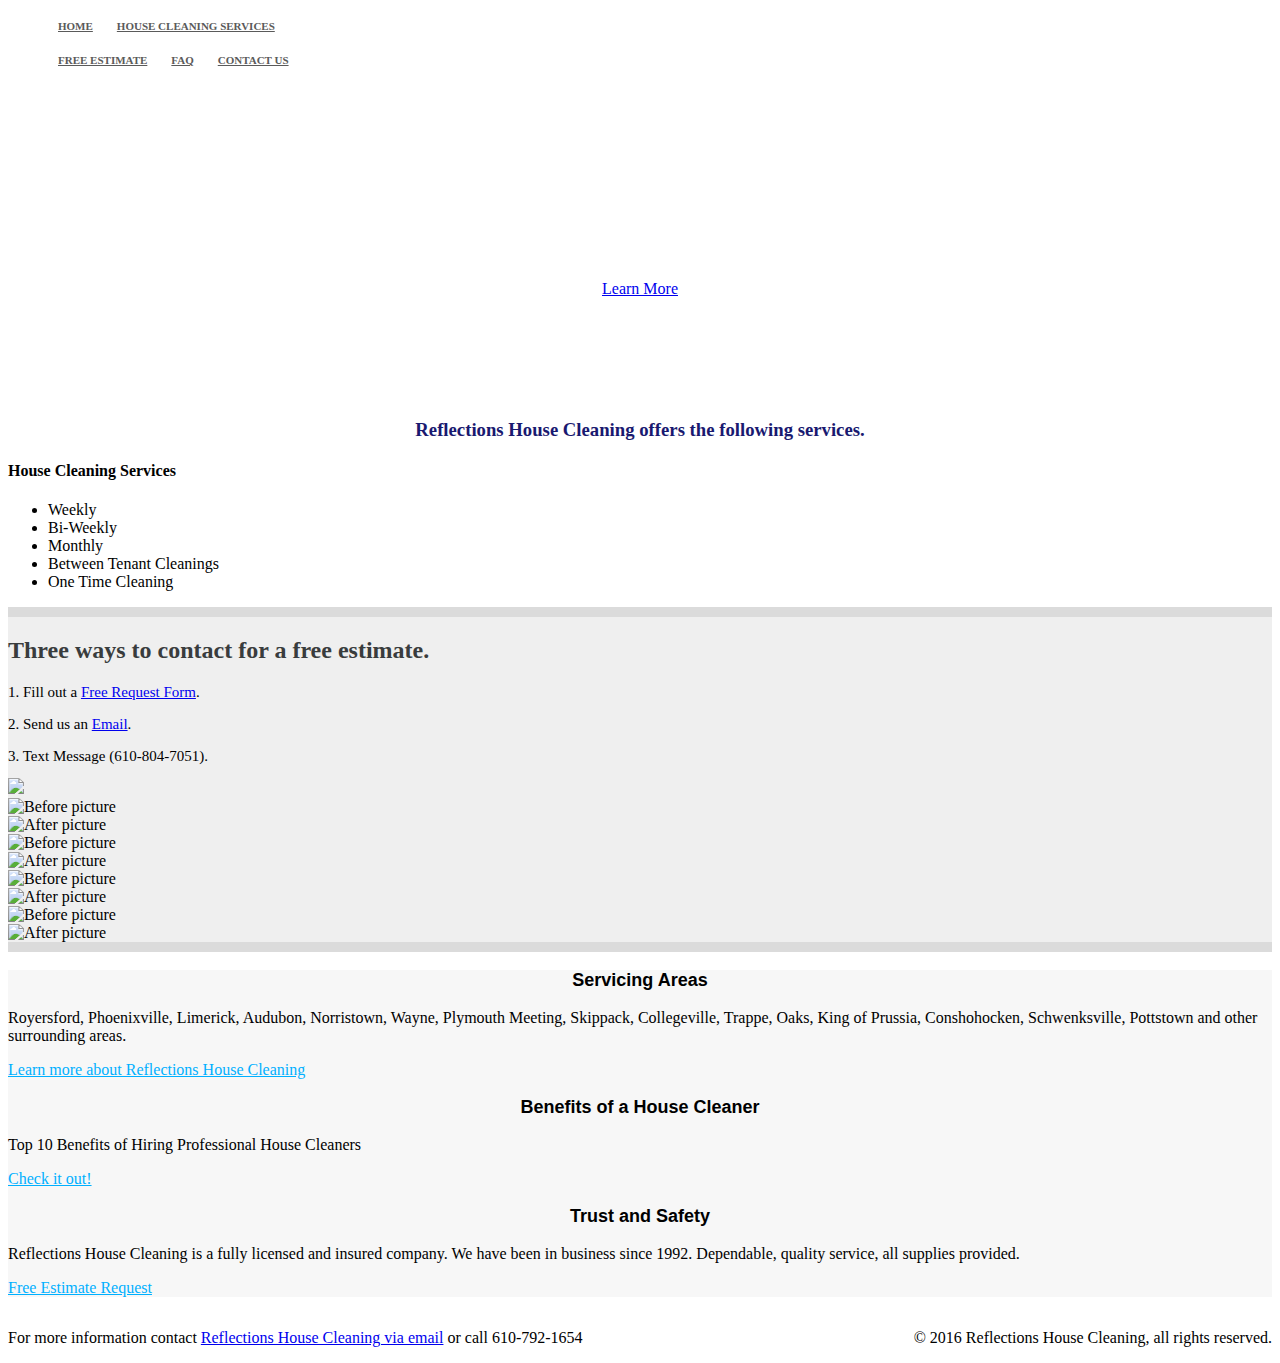
==== cleaning.html @ 9b7dbe21 "Added "alt" to images" ====
<!DOCTYPE html>
<html lang="en">

  <head>
    <meta charset="utf-8">
    <meta http-equiv="X-UA-Compatible" content="IE=edge">  
    <meta name="viewport" content="width=device-width, initial-scale=1">      
    <meta http-equiv="Content-Type" content="text/html">
    <meta name="description" content="Reflections house cleaning offers the following services: Weekly, Bi-Weekly, Monthly, One-Time Cleaning, Between Tenant Cleanings">
    <meta name="keywords" content="house, cleaning, wash, washing, Royersford, Collegville, Phoenixville, Trappe, Limerick, Oaks, Audubon, King of Prussia, Norristown, Conshohocken, Wayne, Schwenksville, Plymouth Meeting, Pottstown, Skippack, main, line, main line, bathroom, kitchen, sink, hardwood, floor, floors, master">
    
    <!--Page Title-->
    <title>Reflections House Clearning: Cleaning</title>
    
    <link type="text/css" rel="stylesheet" href="shift.css">
    <link type="text/css" rel="stylesheet" href="bootstrap.css">
    <link type="text/css" rel="stylesheet" href="style.css"/>
  </head>
 
 <!--Start: Body-->
 
  <body>
      <div id="fb-root"></div>
<script>(function(d, s, id) {
  var js, fjs = d.getElementsByTagName(s)[0];
  if (d.getElementById(id)) return;
  js = d.createElement(s); js.id = id;
  js.src = "//connect.facebook.net/en_US/sdk.js#xfbml=1&version=v2.5";
  fjs.parentNode.insertBefore(js, fjs);
}(document, 'script', 'facebook-jssdk'));</script>
	
    <div class="nav">
      <div class="container">
        <ul class="pull-left">
          <li><a href="index.html">Home</a></li>
          <li><a href="cleaning.html">House Cleaning Services</a></li>
        </ul>
        <ul class="pull-right">
          <li><a href="freeestimate.html">Free Estimate</a></li>
          <li><a href="faq.html">FAQ</a></li>
          <li><a href="contactus.html">Contact Us</a></li>
        </ul>
      </div>
    </div>

<!--Beginning: Jumbotron Header-->

    <div class="jumbotron">
      <div class="container">
        <h1>Don't Just Clean It, Clean It Right!</h1>
        <p>With over seven years in the business, see how Pristine Pressure Washing can improve the look of your home!</p>
        <a href="faq.html">Learn More</a>
      </div>
    </div> 
    
<!--End: Jumbotron Header-->

<!--Start: Center-->

    <div class="homepage-intro">
        <div class="container">
            <h3 class="blue">Reflections House Cleaning offers the following services.</h3>
        
                <h4>House Cleaning Services</h4>
                <ul class="services">
                  <li>Weekly</li>
                  <li>Bi-Weekly</li>
                  <li>Monthly</li>
                  <li>Between Tenant Cleanings</li>
                  <li>One Time Cleaning</li>
                </ul>
        </div>        
     </div>
 <!--End: Center-->
 
<!--Start: Thumbnail Pictures-->     
    <div class="estimate-guide">
        <div class="container">
            <h2>Three ways to contact for a free estimate.</h2>
            <p>1. Fill out a <a href="freeestimate.html">Free Request Form</a>.</p>
            <p>2. Send us an <a href="mailto:marybethconsolo@gmial.com?Subject=Estimate%20Request" target="_top">Email</a>.</p>
            <p>3. Text Message (610-804-7051).</p>
            
<!--Start: Pinterest & Google+ Buttons-->    
<div>
<a data-pin-do="buttonBookmark" data-pin-color="white" href="https://www.pinterest.com/pin/create/button/"><img src="//assets.pinterest.com/images/pidgets/pinit_fg_en_rect_white_20.png" /></a>
<div class="fb-like" data-annotation="inline" data-href="https://www.facebook.com/ReflectionsHouseCleaning/?pnref=about.overview" data-layout="button" data-action="like" data-show-faces="false" data-share="true"></div>   
<div class="g-plusone" data-size="medium" data-annotation="inline" data-width="300" data-href="https://plus.google.com/103088250783483619662"></div> 
</div>
<!--End: Pinterest & Google+ Buttons--> 

            <div class="row">
                <div class="col-md-3">
                    <div class="thumbnail">
                        <img src="_img/before1.jpg" alt="Before picture">
                    </div>
                    <div class="thumbnail">
                        <img src="_img/after1.jpg" alt="After picture">
                    </div>
                </div>
                
                <div class="col-md-3">
                    <div class="thumbnail">
                        <img src="_img/before2.jpg" alt="Before picture">
                    </div>
                    <div class="thumbnail">
                        <img src="_img/after2.jpg" alt="After picture">
                    </div>
                </div>
                
                <div class="col-md-3">
                    <div class="thumbnail">
                        <img src="_img/before3.jpg" alt="Before picture">
                    </div>
                    <div class="thumbnail">
                        <img src="_img/after3.jpg" alt="After picture">
                    </div>
                </div>
                
                <div class="col-md-3">
                    <div class="thumbnail">
                        <img src="_img/before4.jpg" alt="Before picture">
                    </div>
                    <div class="thumbnail">
                        <img src="_img/after4.jpg" alt="After picture">
                    </div>
                </div>
            </div>
        </div>
    </div>

    <div class="learn-more">
	  <div class="container">
		<div class="row">
		
	      <div class="col-md-4">
			<h3>Servicing Areas</h3>
			<p>Royersford, Phoenixville, Limerick, Audubon, Norristown, Wayne, Plymouth Meeting, Skippack, Collegeville, Trappe, Oaks, King of Prussia, Conshohocken, Schwenksville, Pottstown and other surrounding areas.</p>
			<p><a href="faq.html">Learn more about Reflections House Cleaning</a></p>
	      </div>
	      
		  <div class="col-md-4">
			<h3>Benefits of a House Cleaner</h3>
			<p>Top 10 Benefits of Hiring Professional House Cleaners</p>
			<p><a href="https://enlightenme.com/professional-house-cleaners/">Check it out!</a></p>
		  </div>
		  
		  <div class="col-md-4">
			<h3>Trust and Safety</h3>
			<p>Reflections House Cleaning is a fully licensed and insured company. We have been in business since 1992. Dependable, quality service, all supplies provided.</p>
			<p><a href="freeestimate.html">Free Estimate Request</a></p>
		  </div>
	    </div>
	  </div>
	</div>
	
	<div>
        <footer>
            <p id="pull-left">For more information contact <a href="mailto:marybethconsolo@gmail.com?Subject=Estimate%20Request" target="_top">Reflections House Cleaning via email</a> or call 610-792-1654</p>
            <p id="pull-right">&copy; 2016 Reflections House Cleaning, all rights reserved.</p>
        </footer>
    </div>
    
  </body>
<!--End: Body-->  
  
</html>
---- style.css ----
.nav a {
  color: #5a5a5a;
  font-size: 11px;
  font-weight: bold;
  padding: 14px 10px;
  text-transform: uppercase;
}
.nav a:hover {
    color:#21a9ec;
}

.nav li {
  display: inline;
}

.jumbotron {
  background-image:url('_img/header_home.png');
  height: 300px;
  background-repeat: no-repeat;
  background-size: cover;
}

.jumbotron .container {
    text-align: center;
    position: relative;
    top:50px;
    bottom: 50px;
    /*padding-top: 5px;*/
}

.jumbotron h1 {
  color: #fff;
  font-size: 48px;  
  font-family: 'Shift', sans-serif;
  font-weight: bold;
}

.jumbotron p {
  font-size: 20px;
  color: #fff;
}

.homepage-intro h3 {
    color: #191970;
    /*blue: rgb(0, 101, 179)*/
    text-align: center;
    font-weight: bold;
    /*border-bottom: 5px solid #1E90FF;*/
    /*border-top:5px solid #1E90FF;*/
    /*grey border: #dbdbdb*/
}

.learn-more {
  background-color: #f7f7f7;
}

.learn-more h3 {
  font-family: 'Shift', sans-serif;
  font-size: 18px;
  font-weight: bold;
  text-align: center;
}

.learn-more a {
  color: #00b0ff;
}

.estimate-guide {
    background-color: #efefef;
    border-bottom: 10px solid #dbdbdb;
    border-top:10px solid #dbdbdb;
}

.estimate-guide h2 {
    color: #393c3d;
    font-size: 24px;
}

.estimate-guide p {
    font-size: 15px;
    margin-bottom: 13px;
}

#pull-left {
    float: left!important;
}

#pull-right {
    float: right!important;
}
    
/*Questions Color*/
#questions {
    color: #005AA9;
    font-size: 16px;
}

/*Answers Color*/
#answers {
    color: #000000;
}

.jumbotronfaq {
  background-image:url('_img/faq_banner.png');
  height: 300px;
  background-repeat: no-repeat;
  background-size: cover;
}
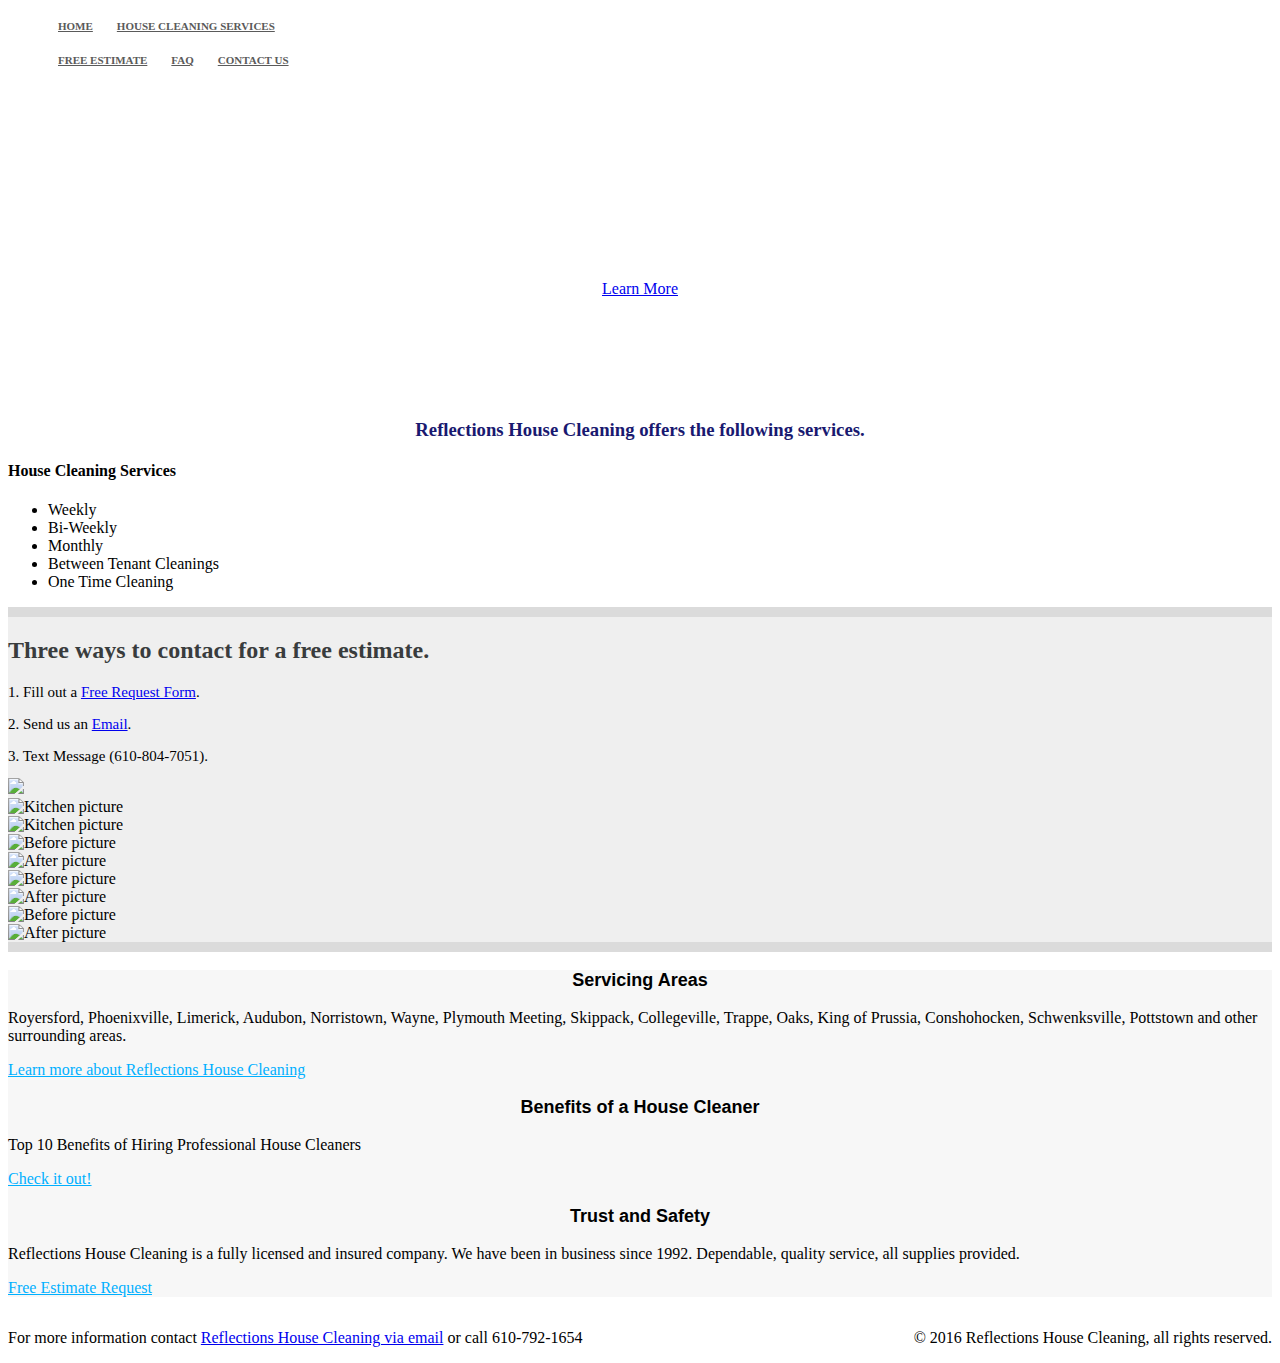
==== commit e4f0c78a: "Added last two images." ====
--- a/cleaning.html
+++ b/cleaning.html
@@ -47,8 +47,8 @@
 
     <div class="jumbotron">
       <div class="container">
-        <h1>Don't Just Clean It, Clean It Right!</h1>
-        <p>With over seven years in the business, see how Pristine Pressure Washing can improve the look of your home!</p>
+        <h1>See Your Reflection with Reflections House Cleaning</h1>
+        <p>Let us make life easier by making the cleaning of your home a worry in the past.</p>
         <a href="faq.html">Learn More</a>
       </div>
     </div> 
@@ -92,37 +92,37 @@
             <div class="row">
                 <div class="col-md-3">
                     <div class="thumbnail">
-                        <img src="_img/before1.jpg" alt="Before picture">
+                        <img src="_img/IMG_1279.jpg" alt="Kitchen picture">
                     </div>
                     <div class="thumbnail">
-                        <img src="_img/after1.jpg" alt="After picture">
+                        <img src="_img/IMG_1280.jpg" alt="Kitchen picture">
                     </div>
                 </div>
                 
                 <div class="col-md-3">
                     <div class="thumbnail">
-                        <img src="_img/before2.jpg" alt="Before picture">
+                        <img src="_img/IMG_1277.jpg" alt="Before picture">
                     </div>
                     <div class="thumbnail">
-                        <img src="_img/after2.jpg" alt="After picture">
+                        <img src="_img/IMG_1278.jpg" alt="After picture">
                     </div>
                 </div>
                 
                 <div class="col-md-3">
                     <div class="thumbnail">
-                        <img src="_img/before3.jpg" alt="Before picture">
+                        <img src="_img/IMG_1276.jpg" alt="Before picture">
                     </div>
                     <div class="thumbnail">
-                        <img src="_img/after3.jpg" alt="After picture">
+                        <img src="_img/IMG_1272.jpg" alt="After picture">
                     </div>
                 </div>
                 
                 <div class="col-md-3">
                     <div class="thumbnail">
-                        <img src="_img/before4.jpg" alt="Before picture">
+                        <img src="_img/IMG_1283.jpg" alt="Before picture">
                     </div>
                     <div class="thumbnail">
-                        <img src="_img/after4.jpg" alt="After picture">
+                        <img src="_img/IMG_1281.jpg" alt="After picture">
                     </div>
                 </div>
             </div>
